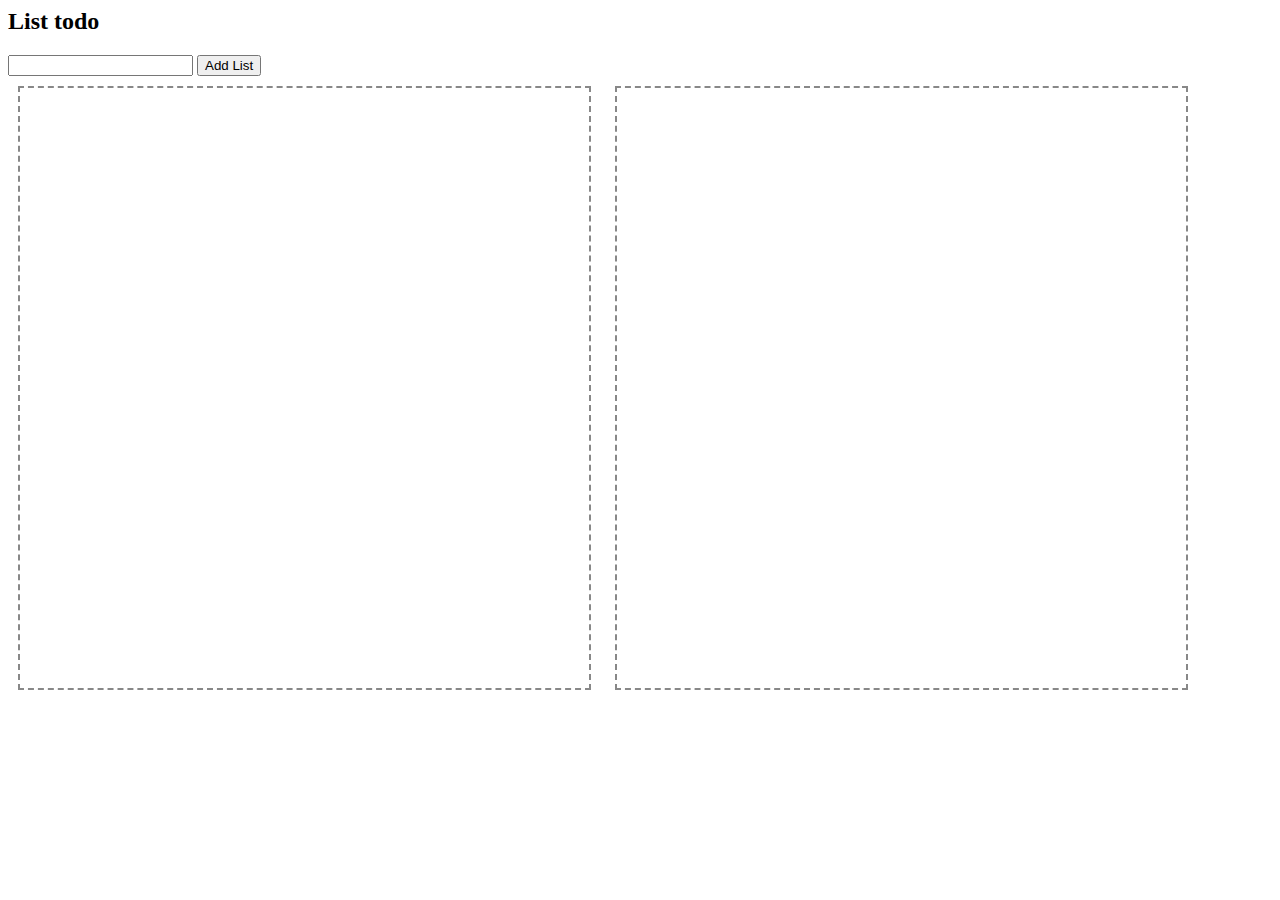
==== list-todo/index.html @ c536fedc "project baru list todo" ====
<html>
    <head>
        <title>List Todo App</title>
        <link rel="stylesheet" href="style.css">
    </head>
    <body>
        <div>
            <h2>List todo</h2>
            <input type="text" id="inputan"/>
            <button onclick="execute()">Add List</button>
        </div>
        <div>
            <div class="container-list" id="todo-list" onclick="gg(event)">
                

            </div>
            <div class="container-list" id="done-list"></div>
        </div>

    </body>
    <script type="text/javascript" src="todo.js"></script>
    <script>
        function gg(x){
            // console.log(x);
            console.log(todo[x.target.parentElement.getAttribute("data-list")]);
        }
    </script>
</html>
---- list-todo/style.css ----
body{
	font-family: century gothic;
}


.container-list{
    width: 45%;
    min-width: 250px;

    height: 600px;
    position: relative;
    display: inline-block;

    border: 2px dashed #888;
    margin: 10px;

    vertical-align: top;
}	

.list-item{
	margin: 10px;
    background: #ffa218;
    border-radius: 5px;
    padding: 5px;
    color: white;
    font-weight: 700;

    box-sizing: border-box;
}

.sp-right{
	float: right;
}

.sp-right span{
	padding: 4px;
	border-radius: 5px;
	background: #555;
	color: white;
	font-size: 12px;

	cursor: pointer;
}

.sp-right span:hover{
	padding: 4px;
	border-radius: 5px;
	background: #eee;
	color: #555;
	font-size: 12px;

	cursor: pointer;
}


.sp-date{
	font-size: 9px;
	color: #333;
}
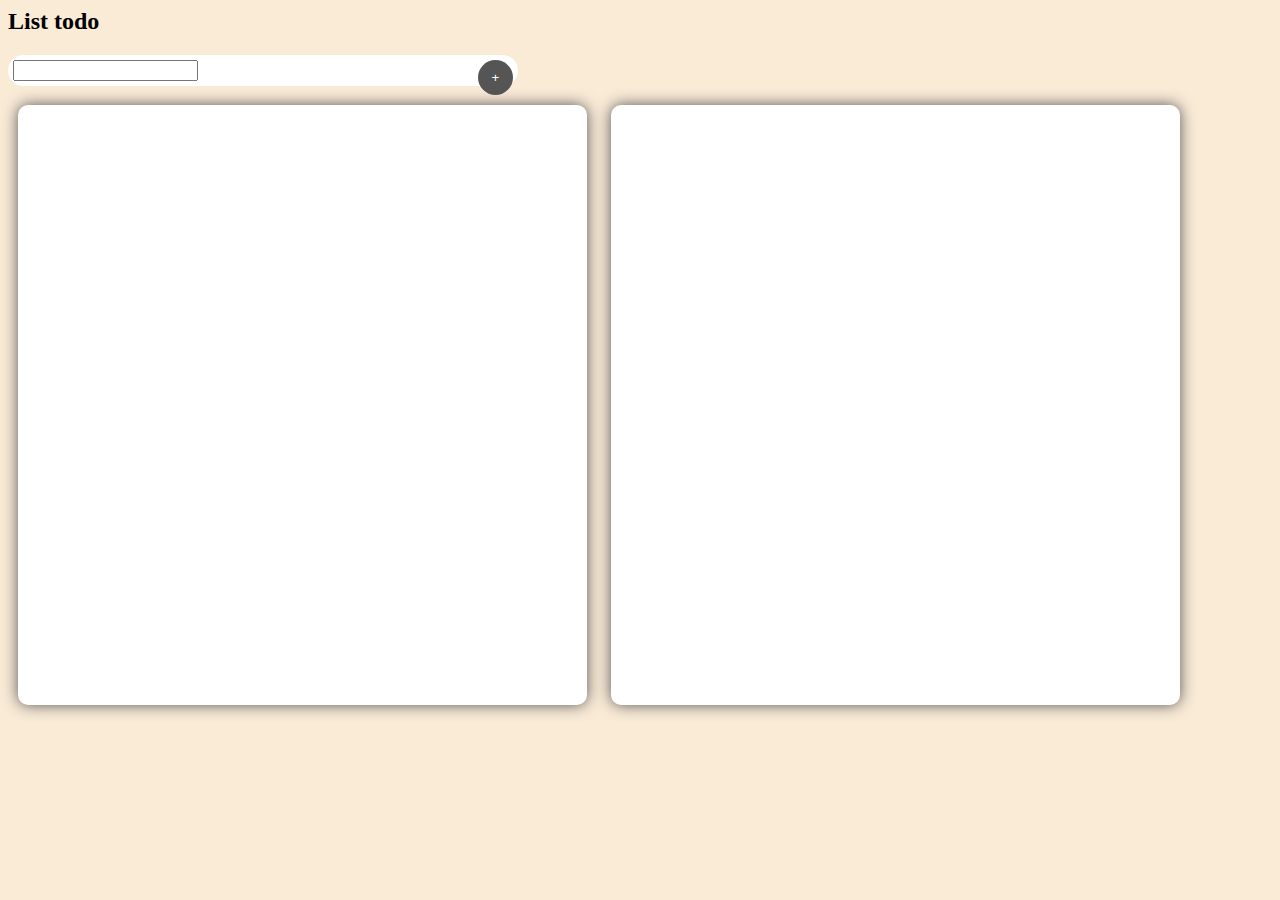
==== commit 93b2ab44: "adding new script" ====
--- a/list-todo/index.html
+++ b/list-todo/index.html
@@ -6,8 +6,10 @@
     <body>
         <div>
             <h2>List todo</h2>
-            <input type="text" id="inputan"/>
-            <button onclick="execute()">Add List</button>
+            <div id="input-form">
+                <input class="input-children" type="text" id="inputan"/>
+                <button class="input-children" onclick="execute()">+</button>
+            </div>
         </div>
         <div>
             <div class="container-list" id="todo-list" onclick="gg(event)">
@@ -21,8 +23,8 @@
     <script type="text/javascript" src="todo.js"></script>
     <script>
         function gg(x){
-            // console.log(x);
-            console.log(todo[x.target.parentElement.getAttribute("data-list")]);
+            console.log(x);
+            // console.log(todo[x.target.parentElement.getAttribute("data-list")]);
         }
     </script>
 </html>--- a/list-todo/style.css
+++ b/list-todo/style.css
@@ -1,5 +1,7 @@
 body{
 	font-family: century gothic;
+	background-color: antiquewhite;
+
 }
 
 
@@ -11,10 +13,14 @@
     position: relative;
     display: inline-block;
 
-    border: 2px dashed #888;
+    /* border: 2px dashed #888; */
     margin: 10px;
 
-    vertical-align: top;
+	vertical-align: top;
+	
+	box-shadow: 0px 0px 15px #555;
+	background-color: white;
+	border-radius: 10px;
 }	
 
 .list-item{
@@ -56,4 +62,32 @@
 .sp-date{
 	font-size: 9px;
 	color: #333;
+}
+
+#input-form {
+	/* height: 45px; */
+	padding: 5px;
+	background-color: white;
+	border-radius: 20px;
+
+	max-width: 500px;
+
+}
+
+.input-children{
+	vertical-align: middle;
+}
+
+#input-form button{
+	--w: 35px;
+	width: var(--w);
+	height: var(--w);
+	float: right;
+
+	padding: 5px;
+	background-color: #555;
+	color: white;
+
+	border-radius: 50%;
+	border: 0px;
 }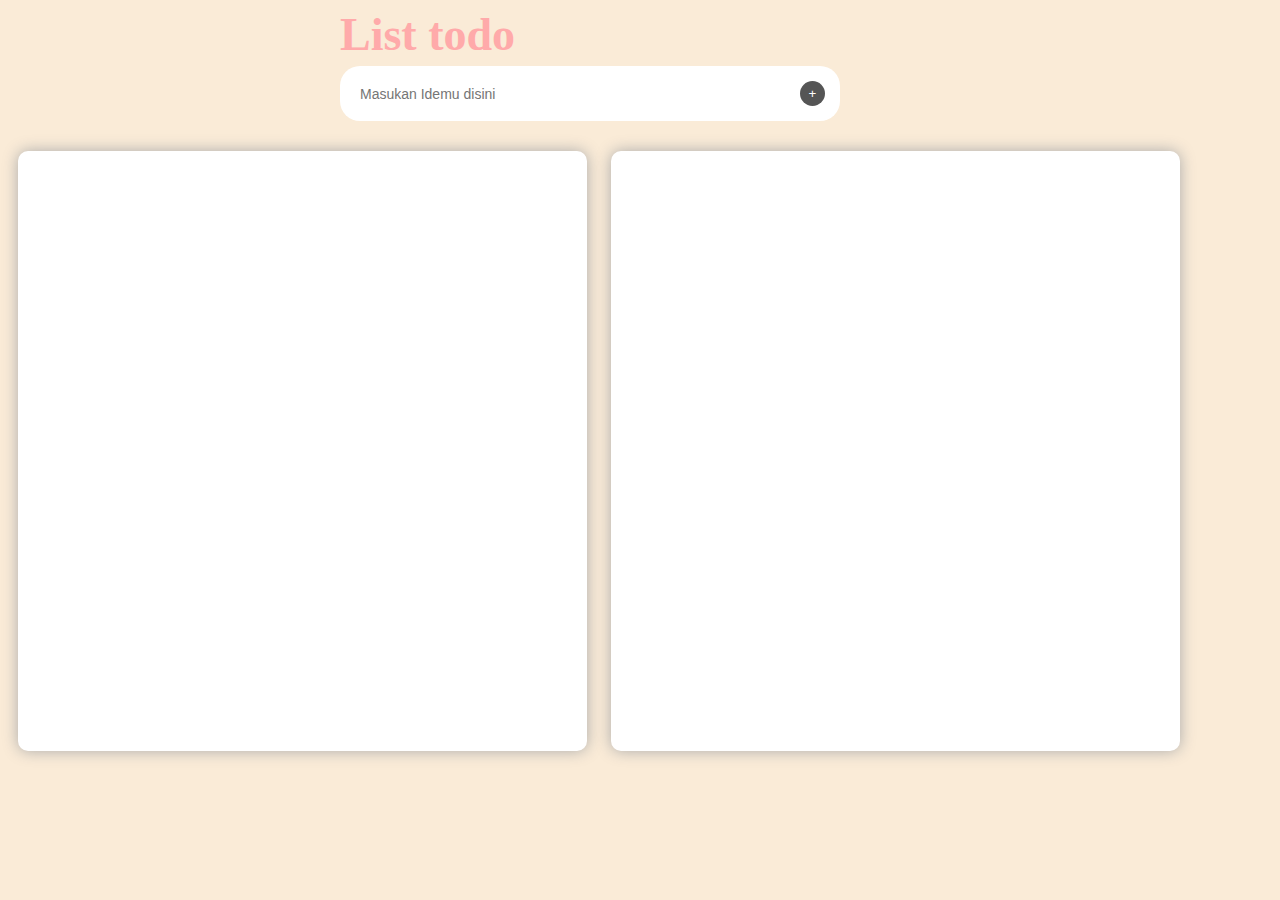
==== commit eaa60fd8: "interface list todo" ====
--- a/list-todo/index.html
+++ b/list-todo/index.html
@@ -4,10 +4,10 @@
         <link rel="stylesheet" href="style.css">
     </head>
     <body>
-        <div>
+        <div id="main-input">
             <h2>List todo</h2>
             <div id="input-form">
-                <input class="input-children" type="text" id="inputan"/>
+                <input class="input-children" type="text" id="inputan" placeholder="Masukan Idemu disini"/>
                 <button class="input-children" onclick="execute()">+</button>
             </div>
         </div>
--- a/list-todo/style.css
+++ b/list-todo/style.css
@@ -1,3 +1,7 @@
+*{
+	box-sizing: border-box;
+}
+
 body{
 	font-family: century gothic;
 	background-color: antiquewhite;
@@ -18,7 +22,7 @@
 
 	vertical-align: top;
 	
-	box-shadow: 0px 0px 15px #555;
+	box-shadow: 0px 0px 15px #aaa;
 	background-color: white;
 	border-radius: 10px;
 }	
@@ -64,9 +68,23 @@
 	color: #333;
 }
 
+#main-input{
+	max-width: 600px;
+	margin: auto;
+	margin-bottom: 20px;
+}
+
+h2{
+	font-size: 46px;
+	margin-bottom: 5px;
+	color: #ffaaaa;
+}
+
+
 #input-form {
 	/* height: 45px; */
-	padding: 5px;
+	
+	padding: 15px;
 	background-color: white;
 	border-radius: 20px;
 
@@ -75,16 +93,27 @@
 }
 
 .input-children{
-	vertical-align: middle;
+	height: 25px;
+	vertical-align: top;
+	padding: 5px;
+}
+
+#input-form input{
+	width: 90%;
+	border: 0px;
+	outline: 0px;
+	font-size: 14px;
 }
 
 #input-form button{
-	--w: 35px;
+	--w: 25px;
 	width: var(--w);
 	height: var(--w);
 	float: right;
+	outline: 0px;
 
-	padding: 5px;
+	/* padding: 5px; */
+	margin: 0px;
 	background-color: #555;
 	color: white;
 
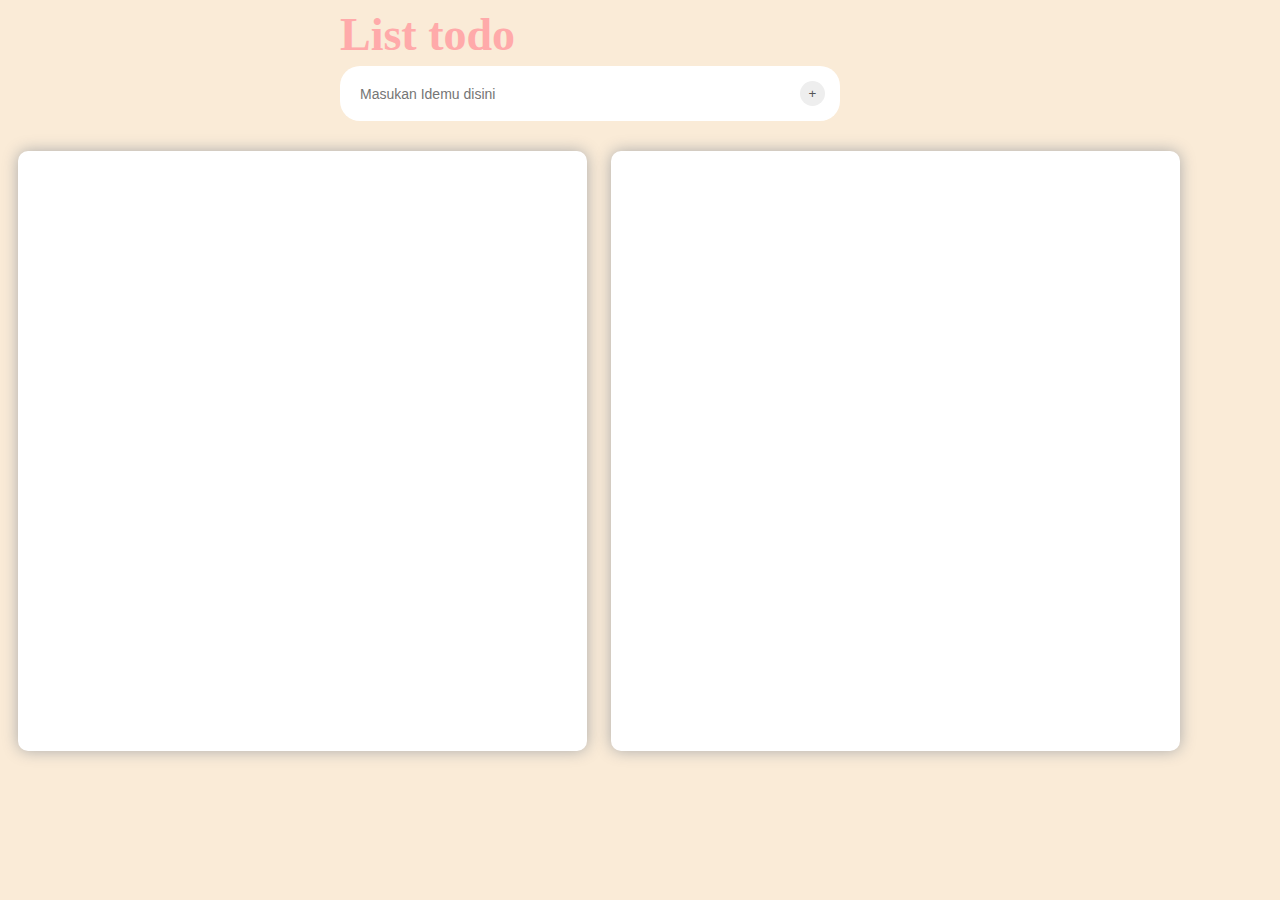
==== commit 9eaa0774: "interface list todo" ====
--- a/list-todo/index.html
+++ b/list-todo/index.html
@@ -11,7 +11,7 @@
                 <button class="input-children" onclick="execute()">+</button>
             </div>
         </div>
-        <div>
+        <div id="main-list">
             <div class="container-list" id="todo-list" onclick="gg(event)">
                 
 
--- a/list-todo/style.css
+++ b/list-todo/style.css
@@ -1,5 +1,6 @@
 *{
 	box-sizing: border-box;
+	position: relative;
 }
 
 body{
@@ -8,6 +9,10 @@
 
 }
 
+#main-list{
+	margin: auto;
+	align-items: center;
+}
 
 .container-list{
     width: 45%;
@@ -28,6 +33,7 @@
 }	
 
 .list-item{
+	/* min-width: 350px; */
 	margin: 10px;
     background: #ffa218;
     border-radius: 5px;
@@ -114,9 +120,16 @@
 
 	/* padding: 5px; */
 	margin: 0px;
-	background-color: #555;
-	color: white;
+	background-color: #eee;
+	color: #555;
 
 	border-radius: 50%;
 	border: 0px;
+	transition: 0.5s;
+}
+
+#input-form button:hover{
+	background-color: #555;
+	color: white;
+	cursor: pointer;
 }